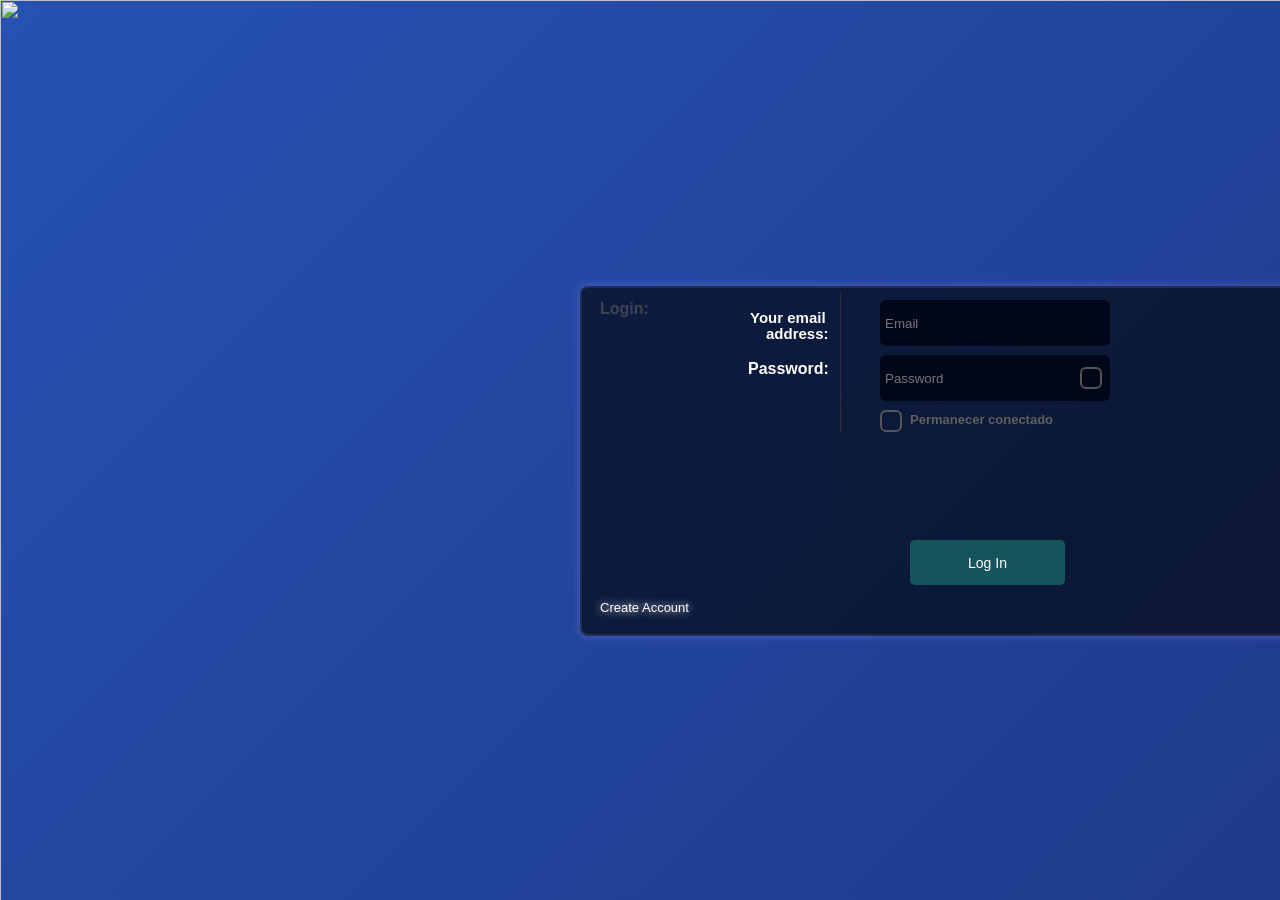
==== Login/Login.html @ 3ecbeaf9 "Update Login.html" ====
<!DOCTYPE html>
<html lang="pt-BR">

<head>

    <meta charset="UTF-8">
    <link rel="icon" type="image/png" href="./logo.png">
    <title>Login</title>
</head>

<body>
<button class="LoginBT" onclick="login()">Log In</button>

<button class="CreateAcBT" onclick="window.location.href='../Register/Register.html'">Create Account</button>

<input type="email" id="usuario" placeholder="Email" class="INPT-User" maxlength="30">
<input type="password" id="senha" placeholder="Password" class="INPT-Pass" maxlength="16">

    <div class="Login2TXT">Your email</div>
    <div class="Login3TXT">address:</div>
    <div class="PassTXT">Password:</div>
    <div class="ConnectTXT">Permanecer conectado</div>
    <div class="LoginTXT">Login:</div>

    <div class="quadrado"></div>
    <div class="quadradoL"></div> 
    <div class="ln1"></div>
    <div class="ln2"></div>
    <div class="ln3"></div>



    <label class="check">
        <input type="checkbox" id="ShowPass">
        <span class="check-box">
        </span>
    </label>

    <label class="check2">
        <input type="checkbox">
        <span class="check-box2">
        </span>
    </label>



         
    <div id="loading"></div>
    </body>

    <script src="Login.js"></script>
    <script src="PreventLoad.js"></script>

    <link rel="stylesheet" href="Login.css">

    <img class="BackGround" src="../Midia/Background/BackGroundLogin.jpg" alt="">
---- Login/Login.css ----
* {
    margin: 0;
    padding: 0;
    box-sizing: border-box;
}
body {
    min-height: 100vh;
    font-family: Arial, sans-serif;
    background: linear-gradient(135deg, #2652b3, #1e3a8a);
    color: white;
        overflow: hidden;
}
header {
    width: 100%;
    padding: 25px 8%;
    display: flex;
    justify-content: space-between;
    align-items: center;
}





/* INPUT */
.INPT-User{
    position: absolute;
    left: 880px;
    top: 300px;

    width: 230px;
    height: 46px;

    border:none;
    border-radius: 6px;
    outline: none;

    background-color: rgb(0, 7, 24);
    Color: rgb(253, 250, 250);

    padding-left: 5px;

    z-index: 9999;
}

.INPT-Pass{
    position: absolute;
    left: 880px;
    top: 355px;

    width: 230px;
    height: 46px;


    border:none;
    border-radius: 6px;
    outline: none;
    padding-left: 5px;

    background-color: rgb(0, 7, 24);
    Color: rgb(253, 250, 250);

    z-index: 9999;
}





/* TEXT */
.Login2TXT{
    position: absolute;
    left: 750px;
    top: 309px;

    font-size: 15px;
    font-weight: bold;

    Color: rgb(255, 255, 255);

    z-index: 9999;
}
.Login3TXT{
     position: absolute;
    left: 766px;
    top: 325px;

    font-size: 15px;
    font-weight: bold;

    Color: rgb(255, 255, 255);

    z-index: 9999;   
}

.PassTXT{
    position: absolute;
    left: 748px;
    top: 360px;

    font-size: 16px;
    font-weight: bold;

    Color: rgb(255, 255, 255);

    z-index: 9999;
}

.LoginTXT{
    position: fixed;
    
    left: 600px;
    top: 300px;

    width: 1100px;
    height: 140px;

    font-size: 16px;
    font-weight: 800; 

    color: rgba(247, 247, 247, 0.616);

}

.ConnectTXT{
    position: fixed;
    
    left: 910px;
    top: 412px;

    width: 1100px;
    height: 140px;

    font-size: 13px;
    font-weight: 800; 

    color: rgb(255, 253, 253);

}


/* BUTTON */
.LoginBT{
    position: absolute;
    left: 910px;
    top: 540px;

    font-size: 14px;
    width: 155px;
    height: 45px;


    border: none;
    border-radius: 5px;

    background-color: rgba(37, 184, 152, 0.384);
    color: white;

    z-index: 9999;
}
.LoginBT:hover{
        transition: 0.30s ease-out;
    background-color: rgba(37, 184, 152, 0.603);
    cursor: pointer;
}


.CreateAcBT{
    position: absolute;
    left: 595px;
    top: 600px;

    font-size: 13px;
    width: 99px;
    height: 10px;

    border:none;

    background-color: rgba(69, 37, 184, 0);
    color: white;

    text-shadow: 0 0 10px white;

    z-index: 9999;
}
.CreateAcBT:hover{
    transition: 0.2s ease-out;
    color: rgba(255, 255, 255, 0.39);  
         text-shadow: 0 0 10px rgb(9, 226, 255);
    cursor:pointer;
}








/* CHECK */
.check {

    position: absolute;
    left: 1080px;
    top: 367px;

    display: inline-flex;
    align-items: center;


    cursor: pointer;
    user-select: none;

    z-index: 9999;
}
.check input[type="checkbox"] {
    display: none;
}
.check-box {
    width: 22px;
    height: 22px;

    display: flex;
    align-items: center;
    justify-content: center;

    border: 2px solid #555;
    border-radius: 6px;

    transition: all 0.2s ease;
}
.check-box svg {
    width: 15px;
    height: 15px;

    fill: none;
    stroke: white;
    stroke-width: 3;

    stroke-linecap: round;
    stroke-linejoin: round;

    opacity: 0;
    transform: scale(0.5);

    transition: 0.2s ease;
}
.check input:checked + .check-box {
    border-color: #25eb50;
    box-shadow: 0 0 12px rgba(37, 99, 235, 0.35);
}

/**/

.check2 {

    position: absolute;
    left: 880px;
    top: 410px;

    display: inline-flex;
    align-items: center;


    cursor: pointer;
    user-select: none;
    z-index: 9999;
}
.check2 input[type="checkbox"] {
    display: none;
}
.check-box2 {
    width: 22px;
    height: 22px;

    display: flex;
    align-items: center;
    justify-content: center;

    border: 2px solid #555;
    border-radius: 6px;

    transition: all 0.2s ease;
}
.check-box2 svg {
    width: 15px;
    height: 15px;

    fill: none;
    stroke: white;
    stroke-width: 3;

    stroke-linecap: round;
    stroke-linejoin: round;

    opacity: 0;
    transform: scale(0.5);

    transition: 0.2s ease;
}
.check2 input:checked + .check-box2 {
    border-color: #25eb50;
    box-shadow: 0 0 12px rgba(37, 99, 235, 0.35);
}





/* <DIV> */
.quadradoL {
    position: absolute;

    position: absolute;

    left: 580px;
    top: 286px;
    width: 800px;
    height: 350px;

    border-radius: 8px;

    border: 2px solid rgba(248, 255, 253, 0.089);
    box-shadow: 0 0 10px rgba(151, 133, 255, 0.432);
}
.quadrado {
    position: fixed;
    left: 580px;
    top: 286px;
    width: 800px;
    height: 350px;

    border-radius: 8px;

    background: rgba(0, 0, 0, 0.623);
}

.ln1 {
    position: fixed;
    left: 840px;
    top: 293px;

    width: 1px;
    height: 140px;

    background-color: rgb(49, 49, 49);
}





/* FOTO */
.BackGround{
    position: fixed;
    left: 0px;
    top: 0px;

    width: 1920px;
    height: 1080px;
    z-index: -1;
}








#loading {
    position: fixed;
    inset: 0;
    background: #000;
    z-index: 999999;
    opacity: 1;
    transition: opacity 0.2s ease;
    pointer-events: none;
}

#loading.loaded {
    opacity: 0;
}
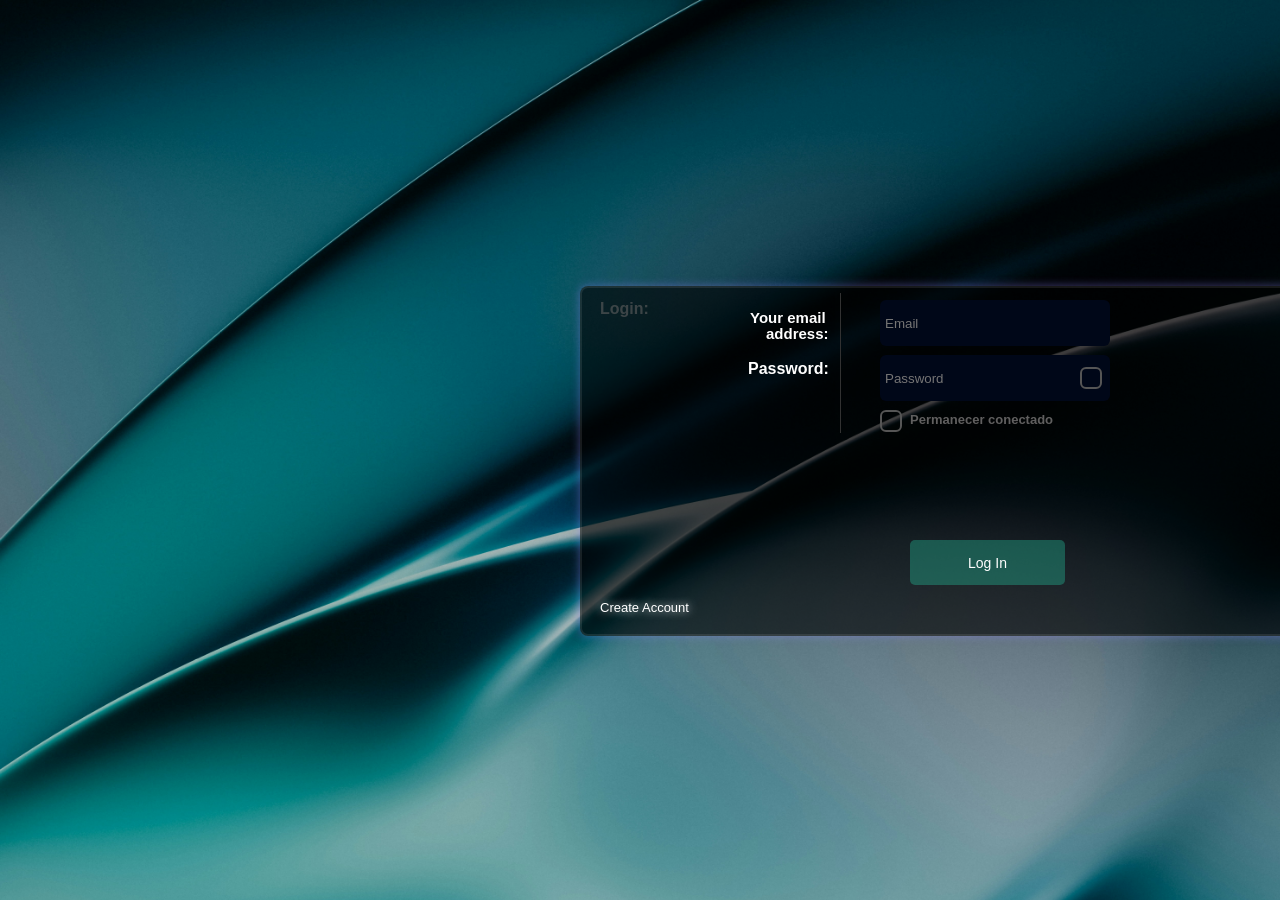
==== commit 9e22d2a8: "Fix HTML formatting in Login.html" ====
--- a/Login/Login.html
+++ b/Login/Login.html
@@ -53,6 +53,6 @@
 
     <link rel="stylesheet" href="Login.css">
 
-    <img class="BackGround" src="../Midia/Background/BackGroundLogin.jpg" alt="">
+    <img class="BackGround" src="../Midia/Background/BackgroundLogin.jpg" alt="">
 
 
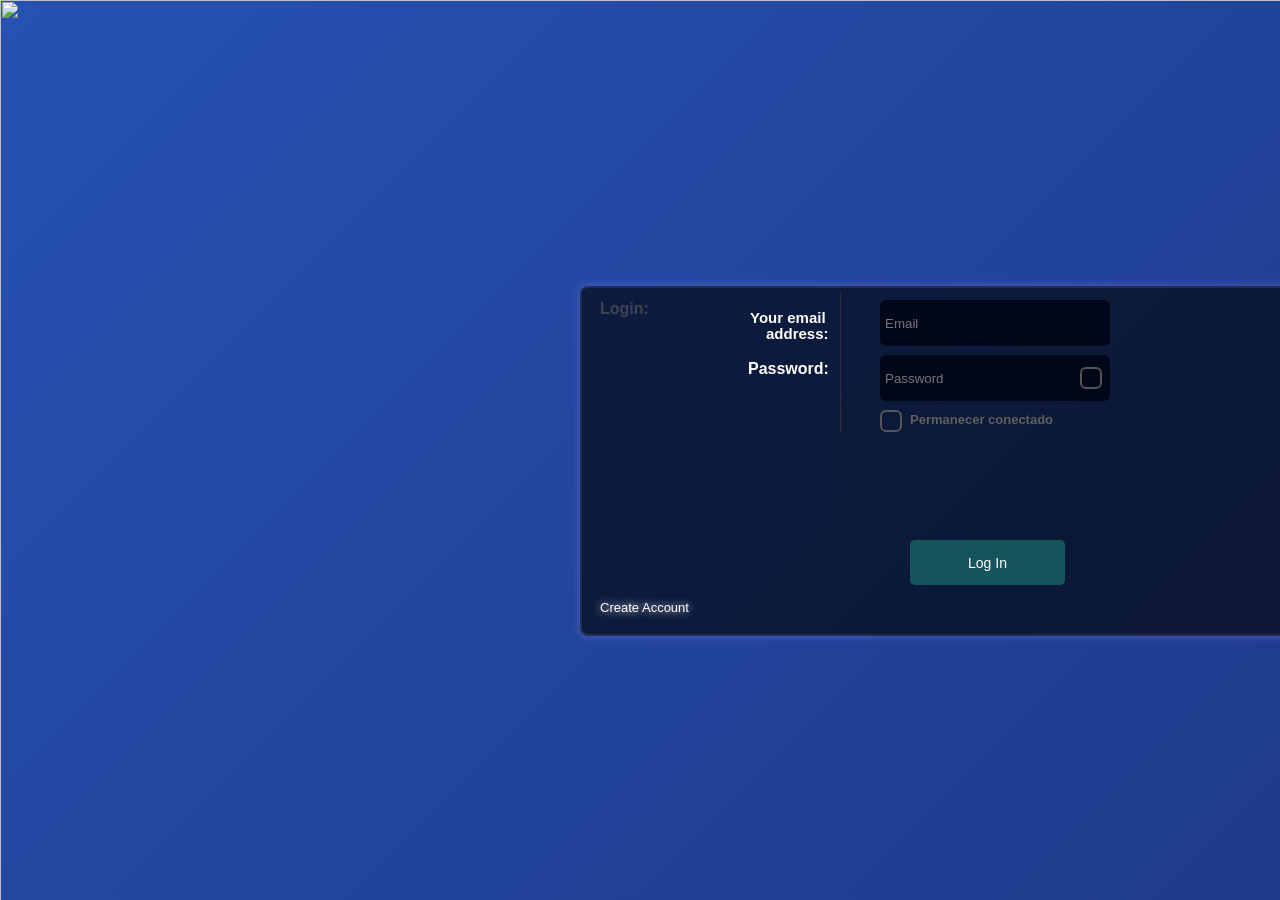
==== commit fe5dba23: "Update Login.html" ====
--- a/Login/Login.html
+++ b/Login/Login.html
@@ -2,6 +2,9 @@
 <html lang="pt-BR">
 
 <head>
+
+    <link rel="preload" href="Login.css" as="style">
+    <link rel="stylesheet" href="Login.css">
 
     <meta charset="UTF-8">
     <link rel="icon" type="image/png" href="./logo.png">
@@ -53,6 +56,6 @@
 
     <link rel="stylesheet" href="Login.css">
 
-    <img class="BackGround" src="../Midia/Background/BackgroundLogin.jpg" alt="">
+    <img class="BackGround" src="../Midia/Background/BackGroundLogin.jpg" alt="">
 
 
--- a/Login/Login.css
+++ b/Login/Login.css
@@ -7,8 +7,8 @@
     min-height: 100vh;
     font-family: Arial, sans-serif;
     background: linear-gradient(135deg, #2652b3, #1e3a8a);
-    color: white;
-        overflow: hidden;
+    color: rgb(0, 0, 0);
+    overflow: hidden;
 }
 header {
     width: 100%;
@@ -17,6 +17,7 @@
     justify-content: space-between;
     align-items: center;
 }
+
 
 
 
@@ -380,4 +381,4 @@
 
 #loading.loaded {
     opacity: 0;
-}+}
--- a/Login/Login.css
+++ b/Login/Login.css
@@ -7,8 +7,8 @@
     min-height: 100vh;
     font-family: Arial, sans-serif;
     background: linear-gradient(135deg, #2652b3, #1e3a8a);
-    color: white;
-        overflow: hidden;
+    color: rgb(0, 0, 0);
+    overflow: hidden;
 }
 header {
     width: 100%;
@@ -17,6 +17,7 @@
     justify-content: space-between;
     align-items: center;
 }
+
 
 
 
@@ -380,4 +381,4 @@
 
 #loading.loaded {
     opacity: 0;
-}+}
--- a/Login/Login.css
+++ b/Login/Login.css
@@ -7,8 +7,8 @@
     min-height: 100vh;
     font-family: Arial, sans-serif;
     background: linear-gradient(135deg, #2652b3, #1e3a8a);
-    color: white;
-        overflow: hidden;
+    color: rgb(0, 0, 0);
+    overflow: hidden;
 }
 header {
     width: 100%;
@@ -17,6 +17,7 @@
     justify-content: space-between;
     align-items: center;
 }
+
 
 
 
@@ -380,4 +381,4 @@
 
 #loading.loaded {
     opacity: 0;
-}+}
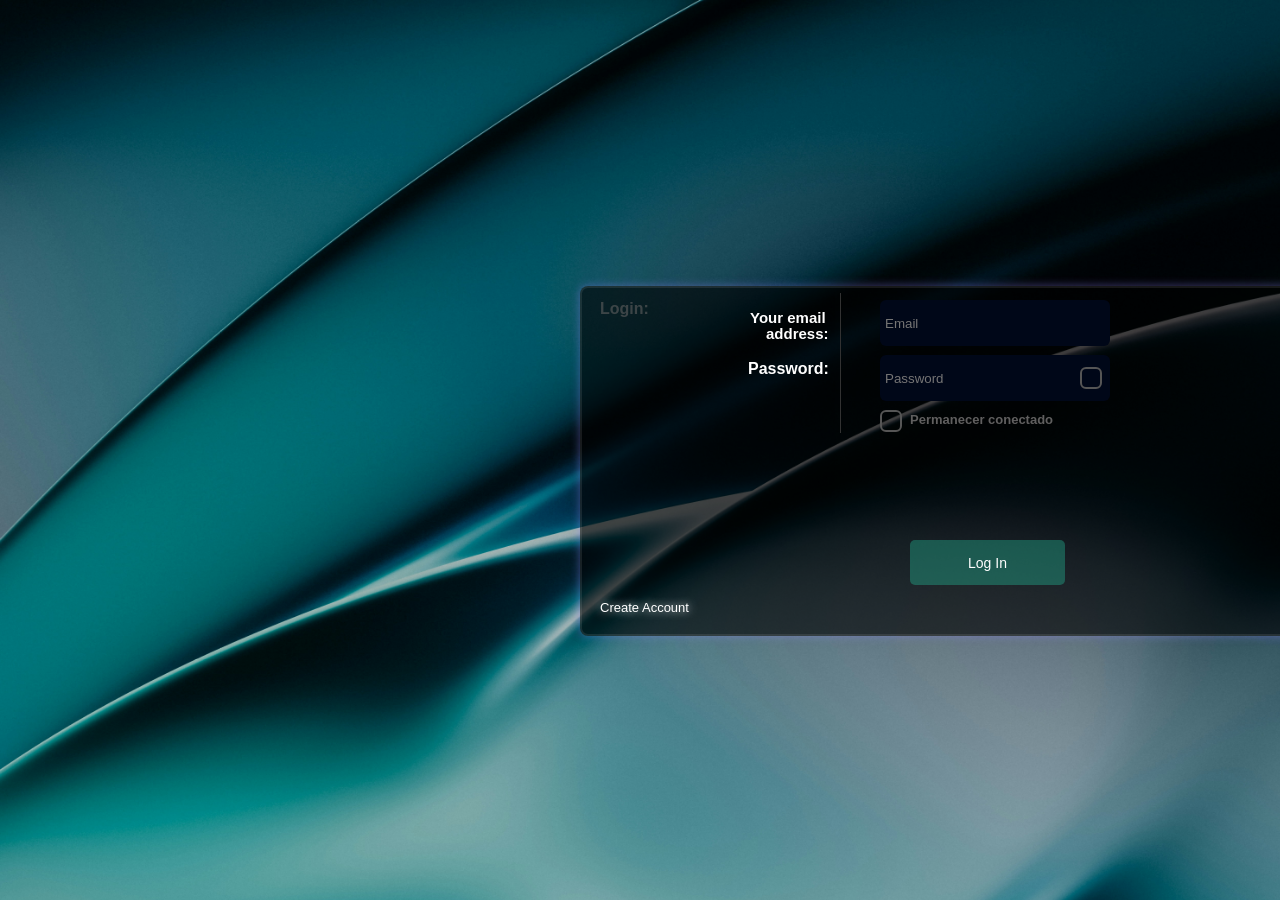
==== commit 6630411a: "Update Login.html" ====
--- a/Login/Login.html
+++ b/Login/Login.html
@@ -54,8 +54,8 @@
     <script src="Login.js"></script>
     <script src="PreventLoad.js"></script>
 
-    <link rel="stylesheet" href="Login.css">
+    <link rel="stylesheet" href="Login.css"> 
 
-    <img class="BackGround" src="../Midia/Background/BackGroundLogin.jpg" alt="">
+    <img class="BackGround" src="../Midia/Background/BackgroundLogin.jpg" alt="">
 
 
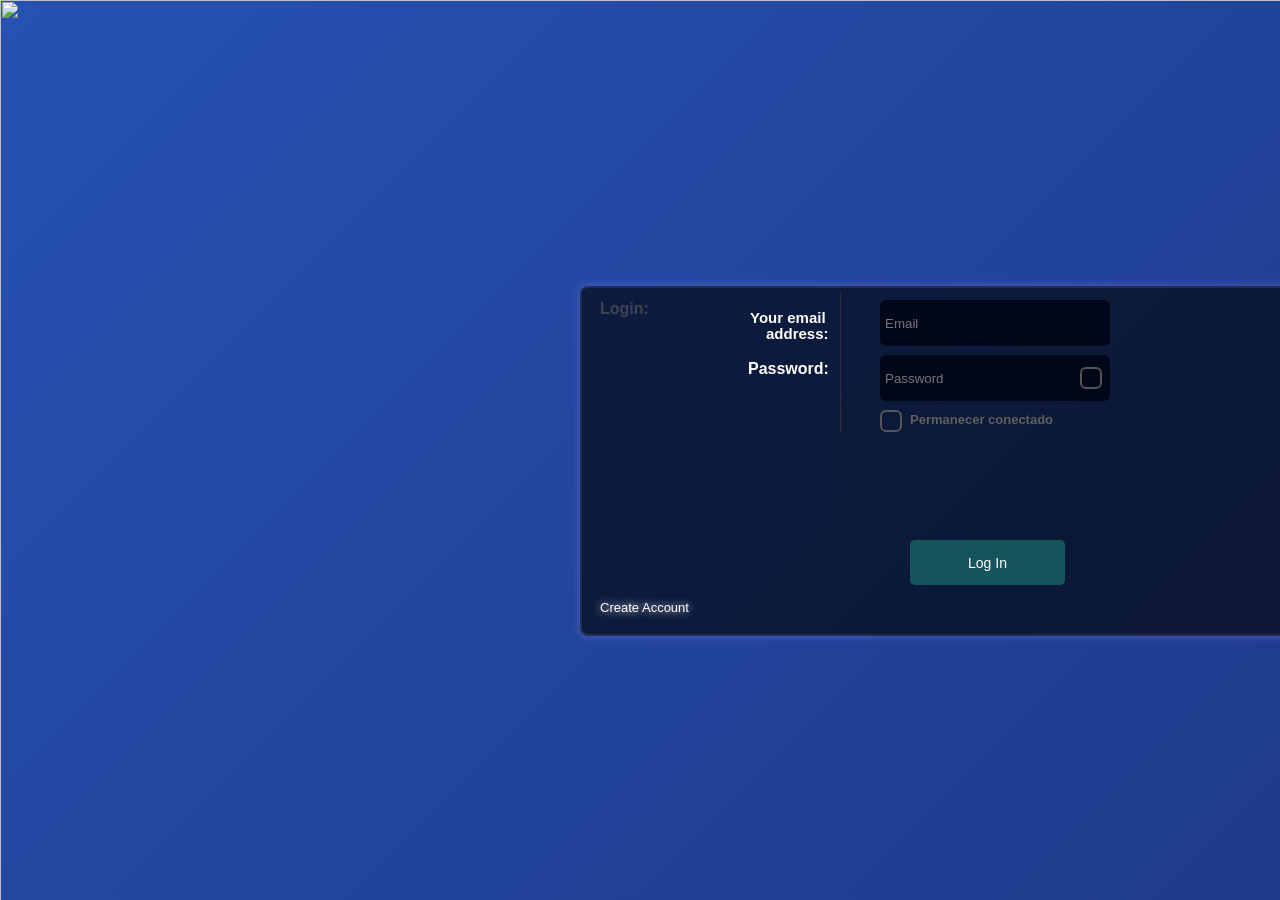
==== commit 391fe188: "Fix HTML formatting in Login.html" ====
--- a/Login/Login.html
+++ b/Login/Login.html
@@ -54,8 +54,8 @@
     <script src="Login.js"></script>
     <script src="PreventLoad.js"></script>
 
-    <link rel="stylesheet" href="Login.css"> 
+    <link rel="stylesheet" href="Login.css">
 
-    <img class="BackGround" src="../Midia/Background/BackgroundLogin.jpg" alt="">
+    <img class="BackGround" src="../Midia/Background/BackGroundLogin.jpg" alt="">
 
 
--- a/Login/Login.css
+++ b/Login/Login.css
@@ -7,7 +7,7 @@
     min-height: 100vh;
     font-family: Arial, sans-serif;
     background: linear-gradient(135deg, #2652b3, #1e3a8a);
-    color: rgb(0, 0, 0);
+    color: rgb(5, 5, 5);
     overflow: hidden;
 }
 header {
--- a/Login/Login.css
+++ b/Login/Login.css
@@ -7,7 +7,7 @@
     min-height: 100vh;
     font-family: Arial, sans-serif;
     background: linear-gradient(135deg, #2652b3, #1e3a8a);
-    color: rgb(0, 0, 0);
+    color: rgb(5, 5, 5);
     overflow: hidden;
 }
 header {
--- a/Login/Login.css
+++ b/Login/Login.css
@@ -7,7 +7,7 @@
     min-height: 100vh;
     font-family: Arial, sans-serif;
     background: linear-gradient(135deg, #2652b3, #1e3a8a);
-    color: rgb(0, 0, 0);
+    color: rgb(5, 5, 5);
     overflow: hidden;
 }
 header {
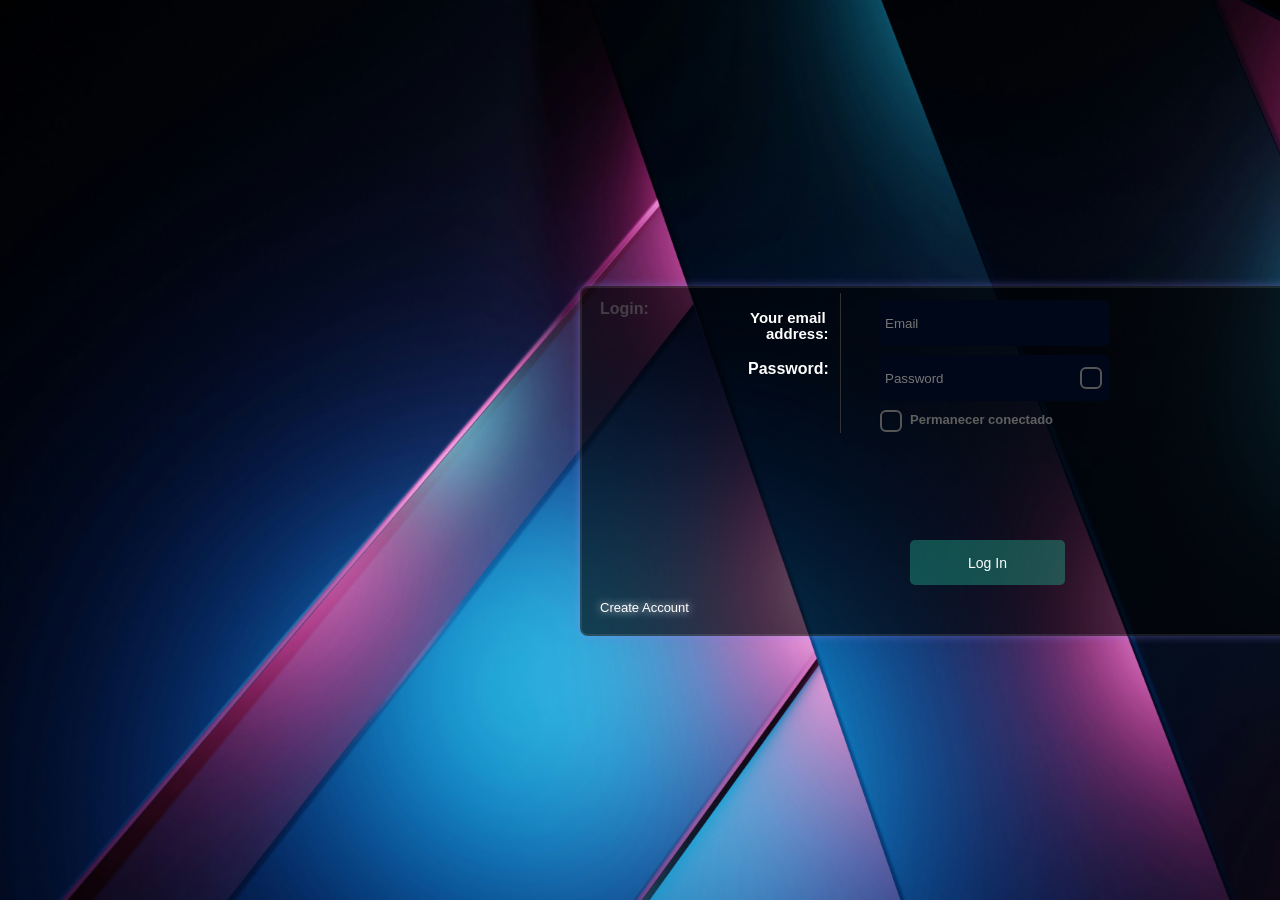
==== commit ed1ec124: "Change background image in Login.html Updated background image for the login page." ====
--- a/Login/Login.html
+++ b/Login/Login.html
@@ -56,6 +56,6 @@
 
     <link rel="stylesheet" href="Login.css">
 
-    <img class="BackGround" src="../Midia/Background/BackGroundLogin.jpg" alt="">
+    <img class="BackGround" src="../Midia/Background/BackgroundRegister.jpg" alt="">
 
 
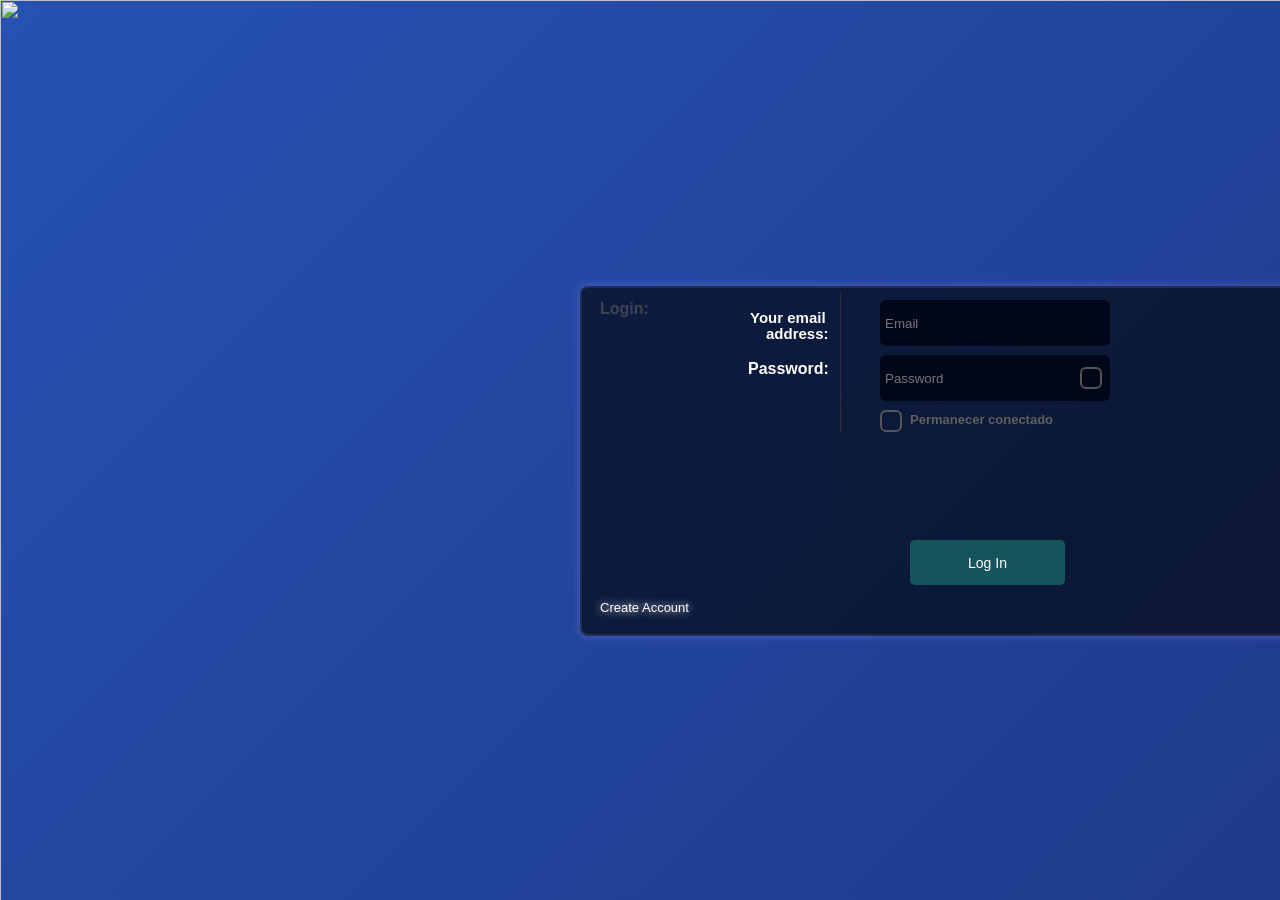
==== commit f94c0f1f: "Update Login.html" ====
--- a/Login/Login.html
+++ b/Login/Login.html
@@ -56,6 +56,6 @@
 
     <link rel="stylesheet" href="Login.css">
 
-    <img class="BackGround" src="../Midia/Background/BackgroundRegister.jpg" alt="">
+    <img class="BackGround" src="../Midia/BackgroundRegister.jpg" alt="">
 
 
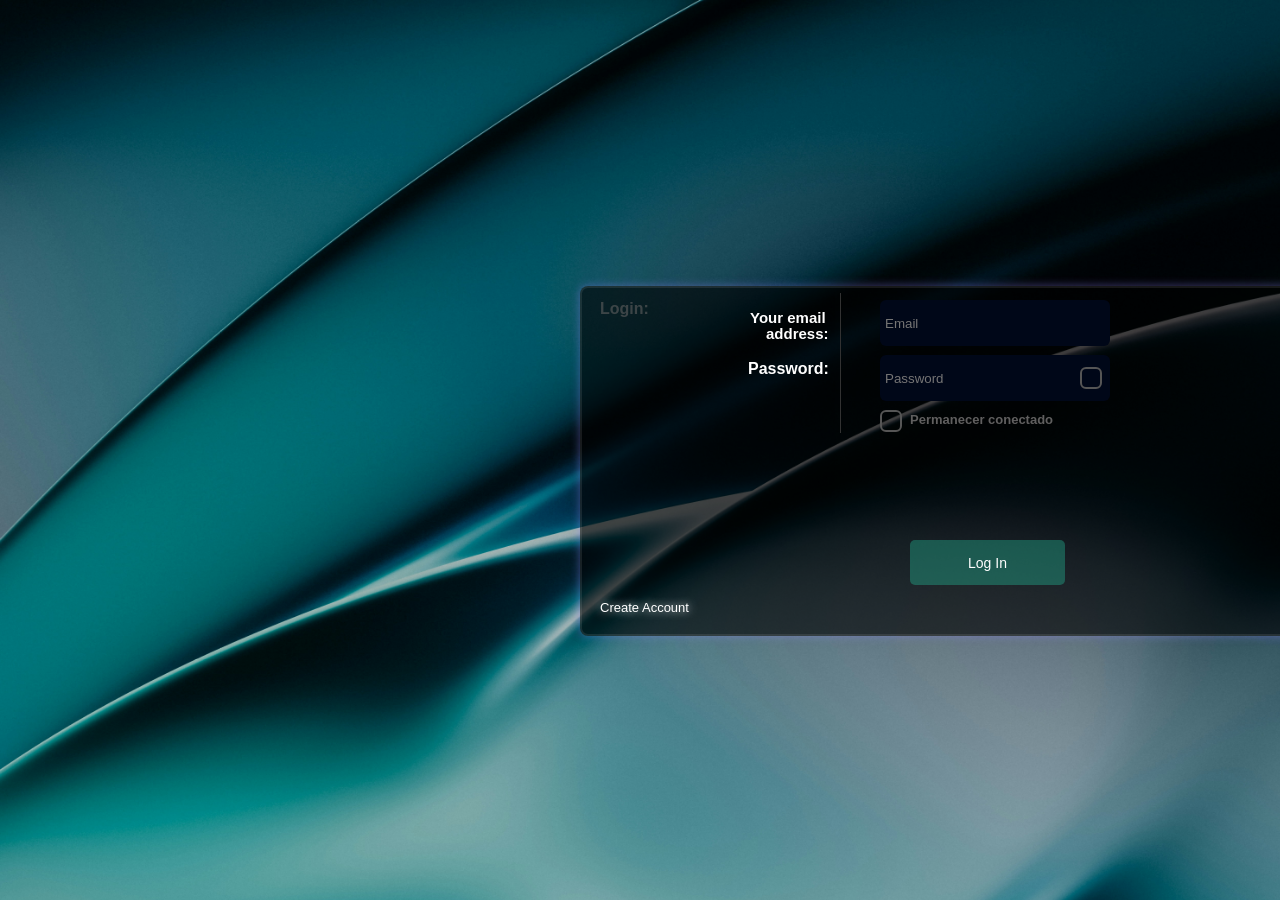
==== commit 12dc0aee: "Change background image and update HTML structure Updated the background image for the login page an" ====
--- a/Login/Login.html
+++ b/Login/Login.html
@@ -56,6 +56,6 @@
 
     <link rel="stylesheet" href="Login.css">
 
-    <img class="BackGround" src="../Midia/BackgroundRegister.jpg" alt="">
+    <img class="BackGround" src="../Midia/BackgroundLogin.jpg" alt="">
 
 
